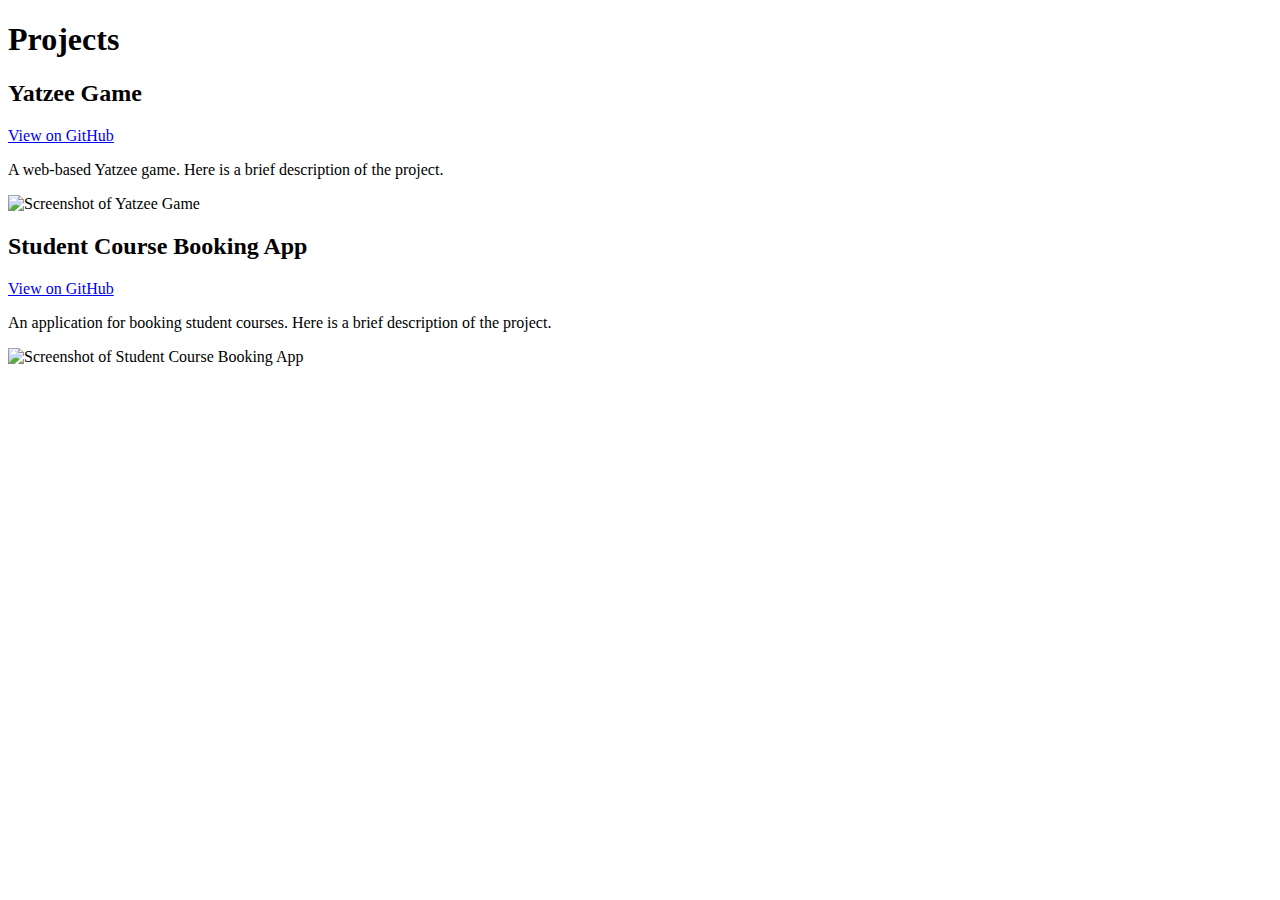
==== public/projects.html @ 275e1250 "created assets,main portfolio page,imported resume" ====
<!DOCTYPE html>
<html lang="en">
<head>
    <meta charset="UTF-8">
    <meta name="viewport" content="width=device-width, initial-scale=1.0">
    <title>Projects</title>
    <link rel="stylesheet" href="css/styles.css">
</head>
<body>
    <div class="container">
        <header>
            <h1>Projects</h1>
        </header>
        
        <section class="projects">
            <div class="project">
                <h2>Yatzee Game</h2>
                <p><a href="https://github.com/NerdCedricYay/yatzy" target="_blank">View on GitHub</a></p>
                <p>A web-based Yatzee game. Here is a brief description of the project.</p>
                <img src="images/yatzee-screenshot.png" alt="Screenshot of Yatzee Game" class="project-screenshot">
            </div>
            
            <div class="project">
                <h2>Student Course Booking App</h2>
                <p><a href="https://github.com/tristanhebrt/SEG2105_TermProject_StudentCourseBookingApp" target="_blank">View on GitHub</a></p>
                <p>An application for booking student courses. Here is a brief description of the project.</p>
                <img src="images/student-course-booking-app-screenshot.png" alt="Screenshot of Student Course Booking App" class="project-screenshot">
            </div>
        </section>
    </div>
</body>
</html>
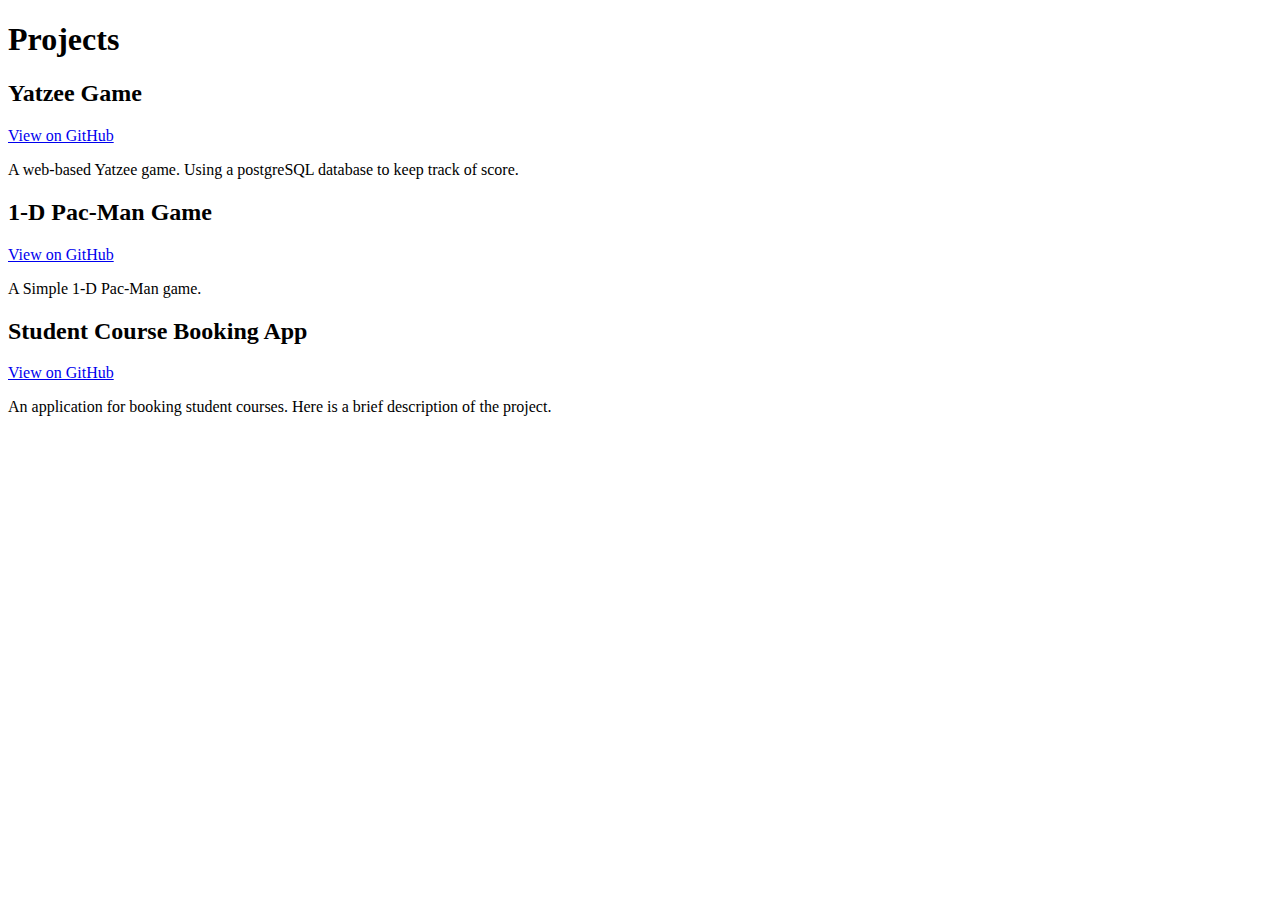
==== commit 7f566256: "updated README for final assignment" ====
--- a/public/projects.html
+++ b/public/projects.html
@@ -16,15 +16,19 @@
             <div class="project">
                 <h2>Yatzee Game</h2>
                 <p><a href="https://github.com/NerdCedricYay/yatzy" target="_blank">View on GitHub</a></p>
-                <p>A web-based Yatzee game. Here is a brief description of the project.</p>
-                <img src="images/yatzee-screenshot.png" alt="Screenshot of Yatzee Game" class="project-screenshot">
+                <p>A web-based Yatzee game. Using a postgreSQL database to keep track of score.</p>
+            </div>
+
+            <div class="project">
+                <h2>1-D Pac-Man Game</h2>
+                <p><a href="https://github.com/NerdCedricYay/csi3x40_labs/tree/main/lab03" target="_blank">View on GitHub</a></p>
+                <p>A Simple 1-D Pac-Man game.</p>
             </div>
             
             <div class="project">
                 <h2>Student Course Booking App</h2>
                 <p><a href="https://github.com/tristanhebrt/SEG2105_TermProject_StudentCourseBookingApp" target="_blank">View on GitHub</a></p>
                 <p>An application for booking student courses. Here is a brief description of the project.</p>
-                <img src="images/student-course-booking-app-screenshot.png" alt="Screenshot of Student Course Booking App" class="project-screenshot">
             </div>
         </section>
     </div>
